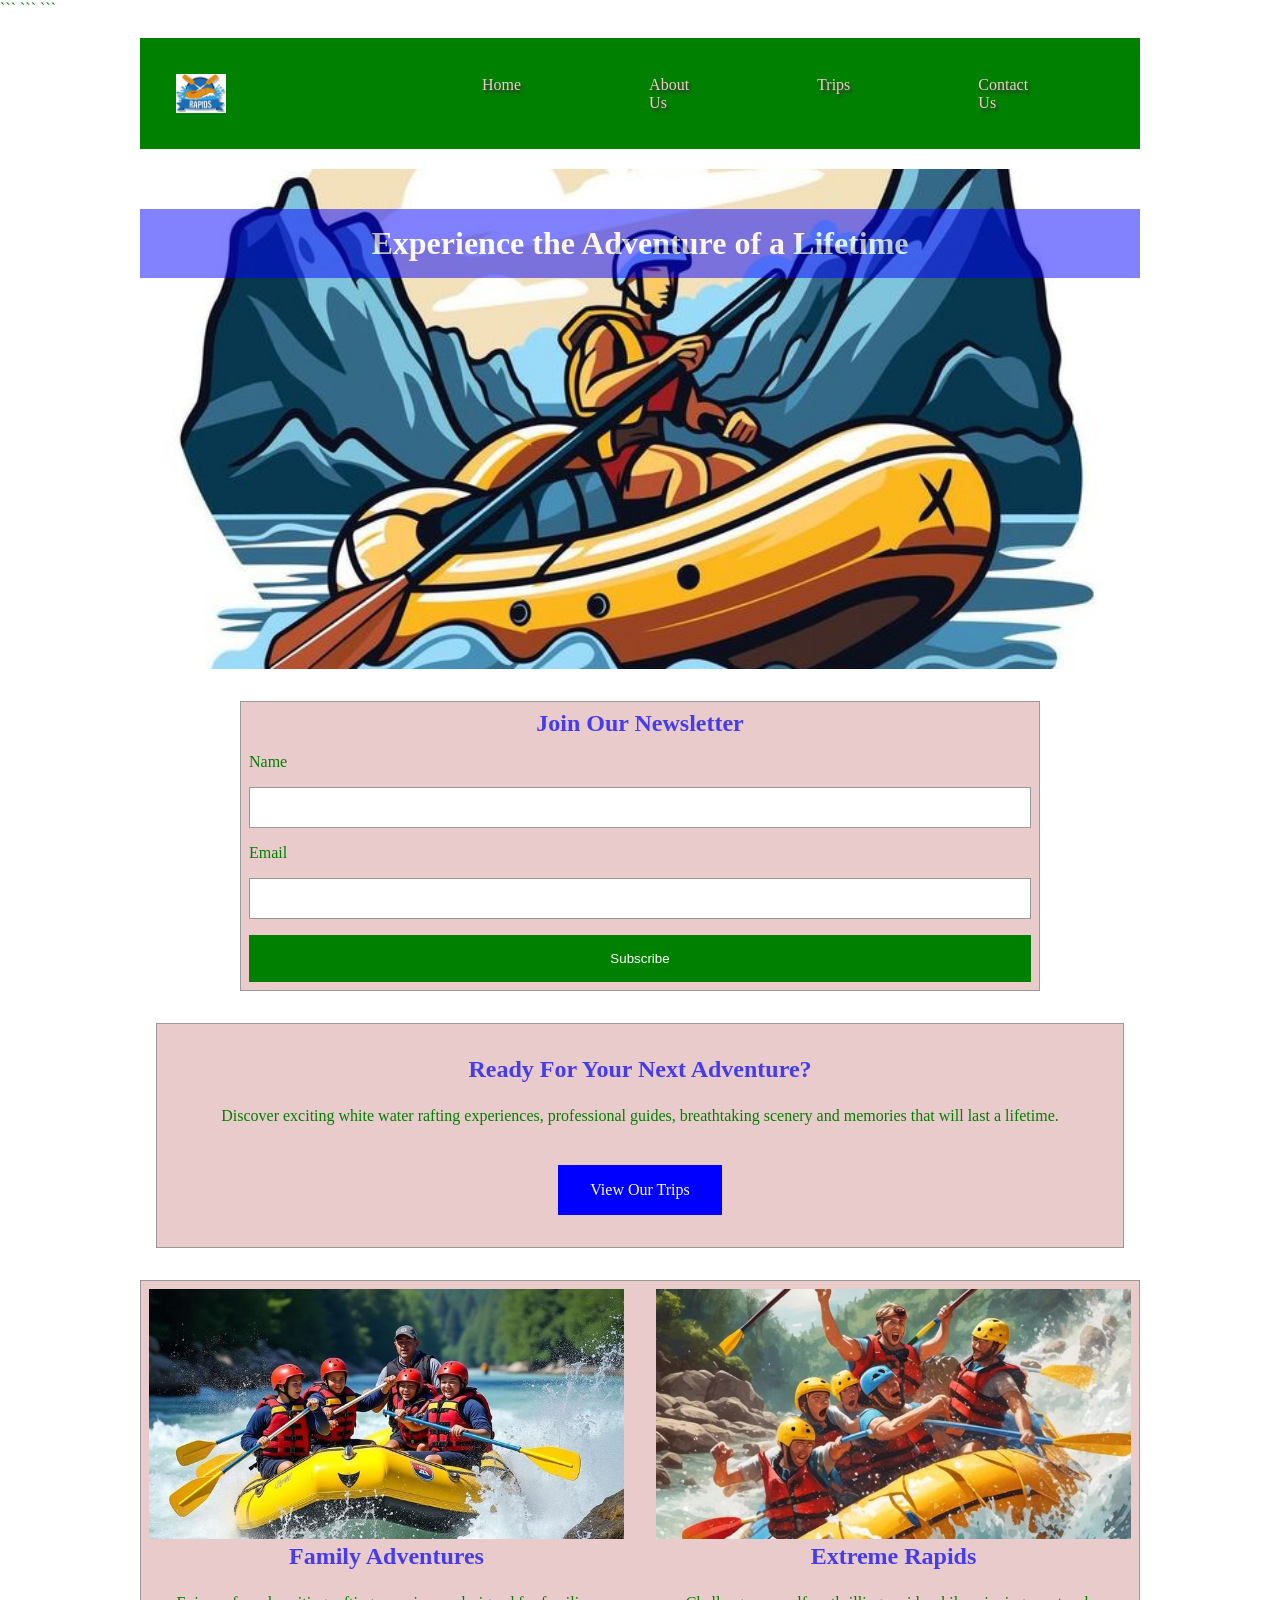
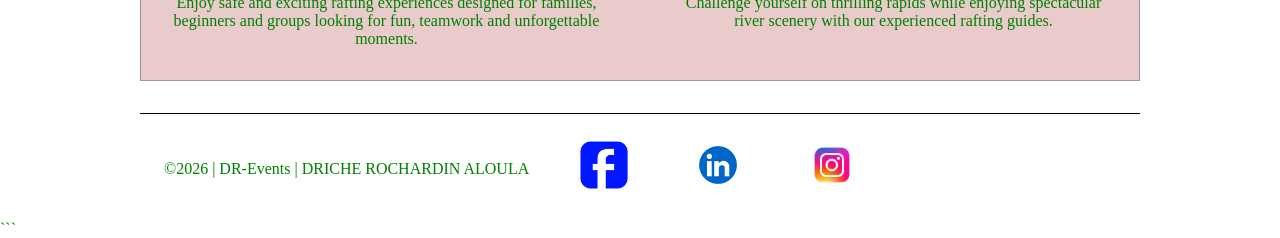
==== wwr/index.html @ 8d65cda5 "add new page" ====
<!DOCTYPE html>

<html lang="en">

<head>
    <meta charset="UTF-8">
    <meta name="viewport" content="width=device-width, initial-scale=1.0">
    <meta name="description"
      content="Experience unforgettable white water rafting adventures with Crossed Oars Adventure.">
    <meta name="author" content="DRICHE ROCHARDIN ALOULA">

    ```
    <link rel="stylesheet" href="styles/rafting.css">

    <title>Home | Crossed Oars Adventure</title>
    ```

</head>

<body>

    ```
    <header>
        <nav>
            <img src="images/z-crossedoars.jpeg" alt="Crossed Oars Logo">

            <ul>
                <li><a href="index.html">Home</a></li>
                <li><a href="about.html">About Us</a></li>
                <li><a href="trips.html">Trips</a></li>
                <li><a href="contact.html">Contact Us</a></li>
            </ul>
        </nav>
    </header>

    <main>

        <div class="hero-home">

            <img src="images/rafting_one.jpg" alt="Rafting team navigating exciting rapids">

            <h1>Experience the Adventure of a Lifetime</h1>

        </div>

        <section class="newsletter">

            <h2>Join Our Newsletter</h2>

            <form>

                <label for="name">Name</label>

                <input type="text" id="name" name="name" required>

                <label for="email">Email</label>

                <input type="email" id="email" name="email" required>

                <button type="submit">
                    Subscribe
                </button>

            </form>

        </section>

        <section class="cta">

            <h2>Ready For Your Next Adventure?</h2>

            <p>
                Discover exciting white water rafting experiences,
                professional guides, breathtaking scenery and memories
                that will last a lifetime.
            </p>

            <a href="trips.html" class="cta-button">
                View Our Trips
            </a>

        </section>

        <section class="home-grid">

            <article>

                <img src="images/rafting_two.jpg" alt="Family rafting adventure">

                <h2>Family Adventures</h2>

                <p>
                    Enjoy safe and exciting rafting experiences designed
                    for families, beginners and groups looking for fun,
                    teamwork and unforgettable moments.
                </p>

            </article>

            <article>

                <img src="images/rafting_three.jpg" alt="Extreme rafting adventure">

                <h2>Extreme Rapids</h2>

                <p>
                    Challenge yourself on thrilling rapids while enjoying
                    spectacular river scenery with our experienced rafting
                    guides.
                </p>

            </article>

        </section>

    </main>

    <footer>

        <p>
            ©2026 | DR-Events | DRICHE ROCHARDIN ALOULA
        </p>

        <nav class="socialmedia">

            <a href="https://www.facebook.com/">
                <img src="images/facebook.jpg" alt="Facebook" class="icon-media">
            </a>

            <a href="https://www.linkedin.com/">
                <img src="images/lindkln.jpg" alt="LinkedIn" class="icon-media">
            </a>

            <a href="https://www.instagram.com/">
                <img src="images/instagram.jpg" alt="Instagram" class="icon-media">
            </a>

        </nav>

    </footer>
    ```

</body>

</html>
---- wwr/styles/rafting.css ----
:root {
    --primar-color: green;
    --secondary-color: rgb(233, 203, 203);
    --accent1-color: blue;
    --accent2-color: rgb(249, 249, 245);
    --heading-font: "Times New Roman", "Georgina", serif;
    --body-font: Georgia, 'Times New Roman', Times, serif;

}

* {
    margin: 0;
    padding: 0;
    box-sizing: border-box;
}

body {
    font-family: var(--body-font);
    color: var(--primar-color);
}

header,
main,
footer {
    max-width: 1000px;
    width: 100%;
    margin: 0 auto;
}

section {
    border: 1px solid #999;
    padding: 1rem;
}

section h2 {
    text-align: center;
    margin-bottom: 1rem;
}

.history {
    border: 1px solid #999;
    padding: 1.5rem;
    max-width: 1000px;
    margin: 0 auto;
}

.history h2 {
    text-align: center;
    margin: 0 0 1rem 0;
    font-size: 2rem;
}

section {
    border: 1px solid #999;
    padding: 1rem;
}

section h2 {
    text-align: center;
    margin-bottom: 1rem;
}

.story {
    display: flex;
    align-items: center;
    justify-content: space-between;
    gap: 2rem;
}

.story p {
    flex: 1;
    margin: 0;
    line-height: 1.5;
}

.story img {
    width: 200px;
    height: 150px;
    object-fit: cover;
    display: block;
}

.gallery {
    display: flex;
    justify-content: space-around;
    align-items: flex-start;
    gap: 1rem;
}

.gallery figure {
    margin: 0;
    text-align: center;
}

.gallery img {
    width: 120px;
    height: 90px;
    object-fit: cover;
    display: block;
}

.gallery figcaption {
    margin-top: 0.5rem;
    font-size: 0.9rem;
}

section {
    background-color: var(--secondary-color);
    justify-content: center;

}

h1,
h2 {
    font-family: var(--body-font);
    color: var(--accent1-color);
    text-align: center;
    opacity: 0.7;
}

nav,
p,
section {
    margin: 16px;
    padding: 8px;
}

header {
    display: grid;
    grid-template-columns: 150px 1fr;
    align-items: center;
    padding: 10px;
    background-color: var(--primar-color);
    margin: 20px auto;
}

nav {
    display: flex;
    justify-content: space-between;
    align-items: center;
    gap: 16rem;
    padding: 10px;

}

header img {
    width: 50px;
}

nav ul {
    display: flex;
    gap: 8rem;
    list-style: none;
}

nav a {
    color: var(--secondary-color);
    text-shadow: 2px 3px 3px #333;
    text-decoration: none;

}

.hero {
    position: relative;
    width: 100%;
}

.hero img {
    width: 100%;
    display: block;
    height: auto;
}

.hero h1 {
    position: absolute;
    top: 20px;
    left: 0;
    width: 100%;
    padding: 16px;
    text-align: center;
    opacity: 0.8;
    background-color: var(--accent1-color);
    color: var(--accent2-color);
}

.hero article img {
    float: right;
    width: 125px;
}

.hero article {
    position: absolute;
    bottom: 20px;
    left: 20px;
    right: 20px;
    text-align: center;
    opacity: 0.5;
    border: 1px solid;
    background-color: var(--primar-color);
    color: white;
    padding: 10px;
}

.socialmedia a {
    text-decoration: none;
}

footer {
    border-top: 1px solid black;
    justify-items: center;
    font: var(--heading-font);
    display: flex;

}

footer p {
    padding-top: 30px;
}

.socialmedia {
    display: flex;
    gap: 4rem;
}

.socialmedia img {

    width: 50px;
    height: auto;

}

/* CONTACT PAGE */

.contact-title {
    position: static;
    background: none;
    color: var(--accent1-color);
    opacity: 1;
    margin: 2rem 0;
    text-align: center;
}

.contact-info,
.map,
.contact-form {
    max-width: 900px;
    margin: 2rem auto;
}

.contact-info p {
    margin: 0.5rem 0;
}

.map iframe {
    width: 100%;
    height: 350px;
    border: 0;
}

.employees {
    display: flex;
    flex-wrap: wrap;
    justify-content: center;
    gap: 2rem;
}

.employees h2 {
    width: 100%;
    text-align: center;
    margin-bottom: 1rem;
}

.employees figure {
    text-align: center;
}

.employees img {
    width: 220px;
    height: 220px;
    object-fit: cover;
}

.contact-form form {
    display: grid;
    gap: 1rem;
}

.contact-form input[type="text"],
.contact-form input[type="email"],
.contact-form textarea {
    width: 100%;
    padding: 0.75rem;
    border: 1px solid #ccc;
}

.radio-group {
    display: flex;
    align-items: center;
    gap: 0.5rem;
    margin-bottom: 1rem;
}

.checkbox {
    display: flex;
    align-items: center;
    gap: 0.5rem;
}

.contact-form button {
    background-color: #0d6efd;
    color: white;
    border: none;
    padding: 1rem;
    font-size: 1rem;
    cursor: pointer;
}

.contact-form button:hover {
    opacity: 0.9;
}

/* HOME PAGE */

.hero-home {
    position: relative;
}

.hero-home img {
    width: 100%;
    height: 500px;
    object-fit: cover;
    display: block;
}

.hero-home h1 {
    position: absolute;
    top: 40px;
    left: 0;
    width: 100%;
    padding: 1rem;
    background-color: rgba(0, 0, 255, 0.7);
    color: white;
    text-align: center;
}

.newsletter {
    max-width: 800px;
    margin: 2rem auto;
}

.newsletter form {
    display: grid;
    gap: 1rem;
}

.newsletter input {
    padding: 0.75rem;
    border: 1px solid #999;
}

.newsletter button {
    background-color: green;
    color: white;
    border: none;
    padding: 1rem;
    cursor: pointer;
}

.cta {
    text-align: center;
    padding: 2rem;
}

.cta-button {
    display: inline-block;
    margin-top: 1rem;
    padding: 1rem 2rem;
    background-color: blue;
    color: white;
    text-decoration: none;
}

.home-grid {
    display: grid;
    grid-template-columns: 1fr 1fr;
    gap: 2rem;
    margin: 2rem auto;
}

.home-grid article {
    text-align: center;
}

.home-grid img {
    width: 100%;
    height: 250px;
    object-fit: cover;
}

/* TRIPS PAGE */

.trip-grid {
    display: grid;
    grid-template-columns: repeat(3, 1fr);
    gap: 2rem;
    margin: 2rem auto;
}

.trip-card {
    background-color: white;
    border: 1px solid #999;
    padding: 1rem;
    text-align: center;
}

.trip-card img {
    width: 100%;
    height: 220px;
    object-fit: cover;
}

.trip-table {
    margin: 2rem auto;
}

.trip-table table {
    width: 100%;
    border-collapse: collapse;
}

.trip-table th,
.trip-table td {
    border: 1px solid #999;
    padding: 1rem;
    text-align: center;
}

.trip-table th {
    background-color: green;
    color: white;
}
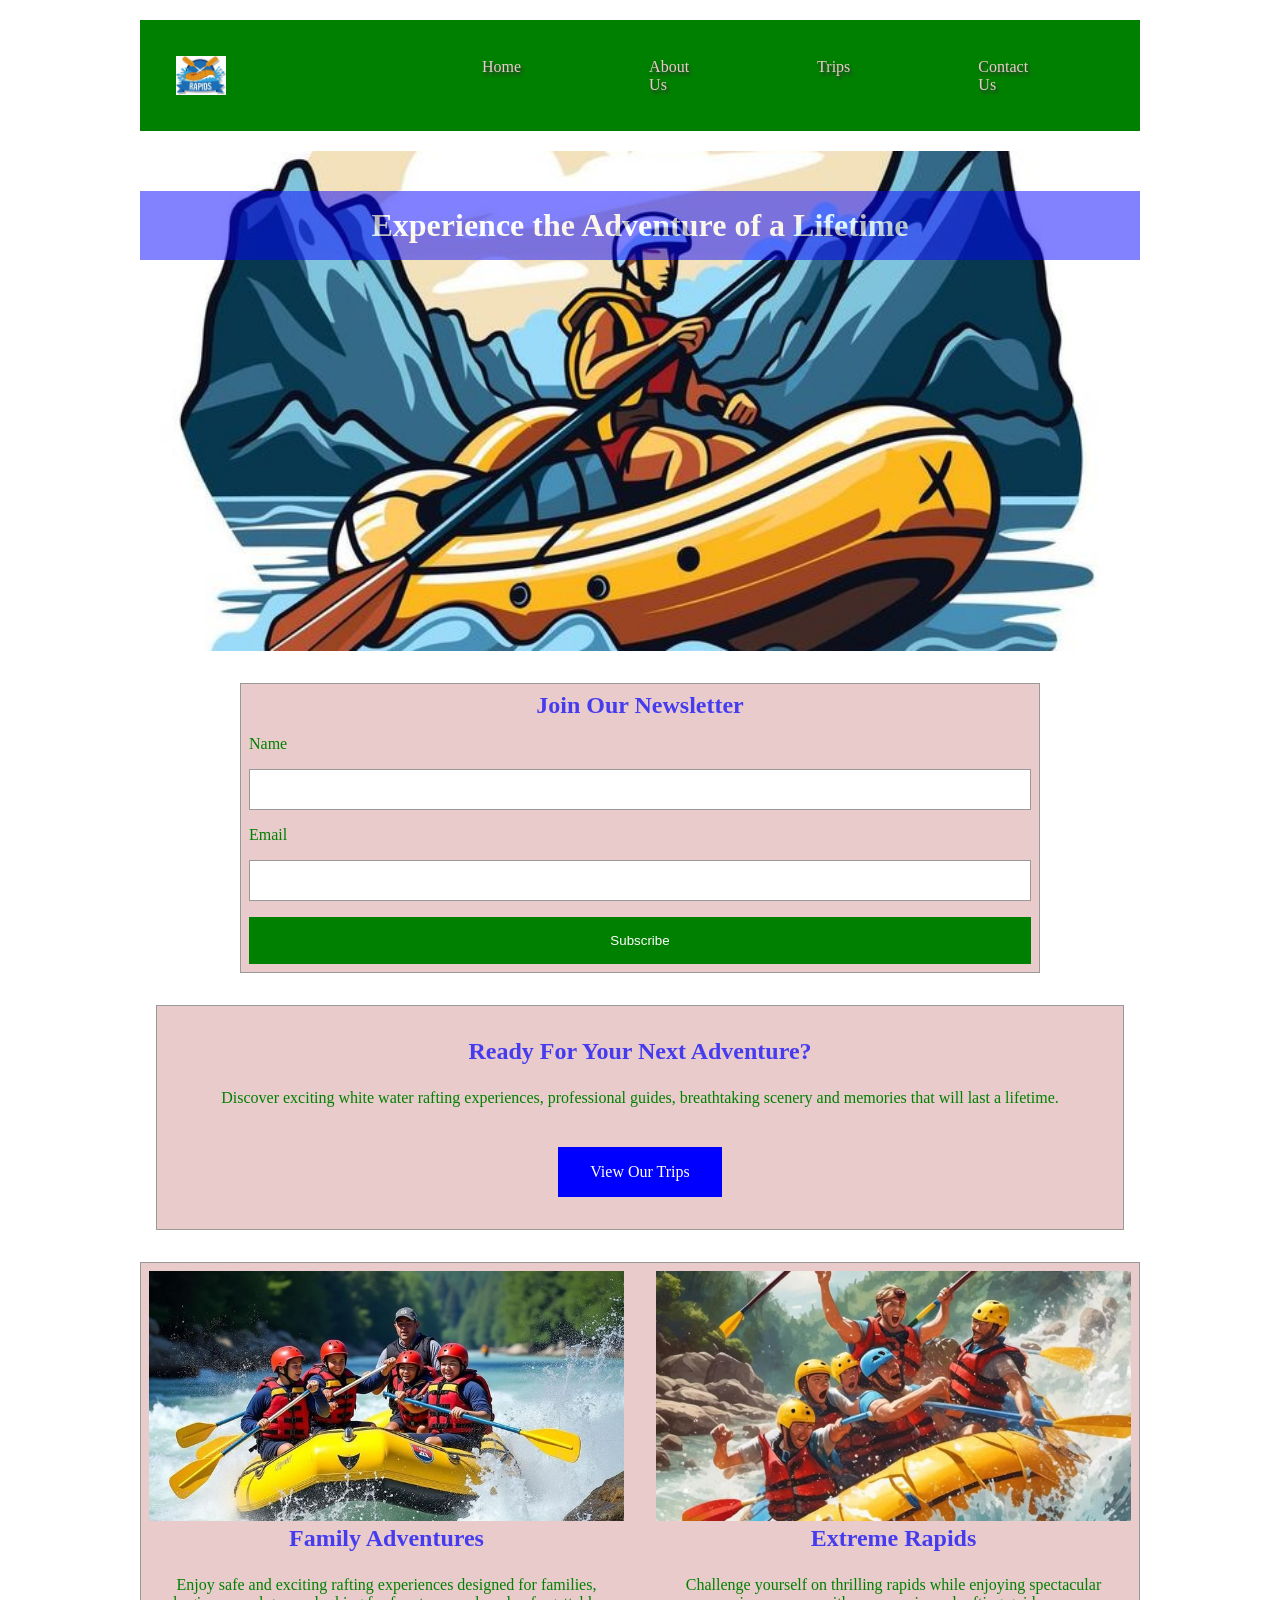
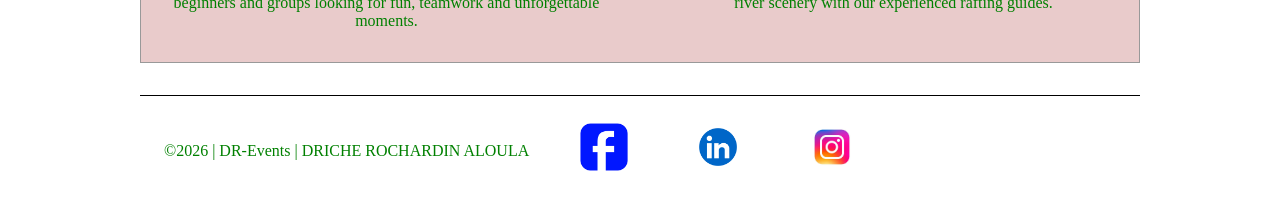
==== commit baaf75b2: "text" ====
--- a/wwr/index.html
+++ b/wwr/index.html
@@ -9,17 +9,17 @@
       content="Experience unforgettable white water rafting adventures with Crossed Oars Adventure.">
     <meta name="author" content="DRICHE ROCHARDIN ALOULA">
 
-    ```
+
     <link rel="stylesheet" href="styles/rafting.css">
 
     <title>Home | Crossed Oars Adventure</title>
-    ```
+
 
 </head>
 
 <body>
 
-    ```
+
     <header>
         <nav>
             <img src="images/z-crossedoars.jpeg" alt="Crossed Oars Logo">
@@ -138,7 +138,7 @@
         </nav>
 
     </footer>
-    ```
+
 
 </body>
 
